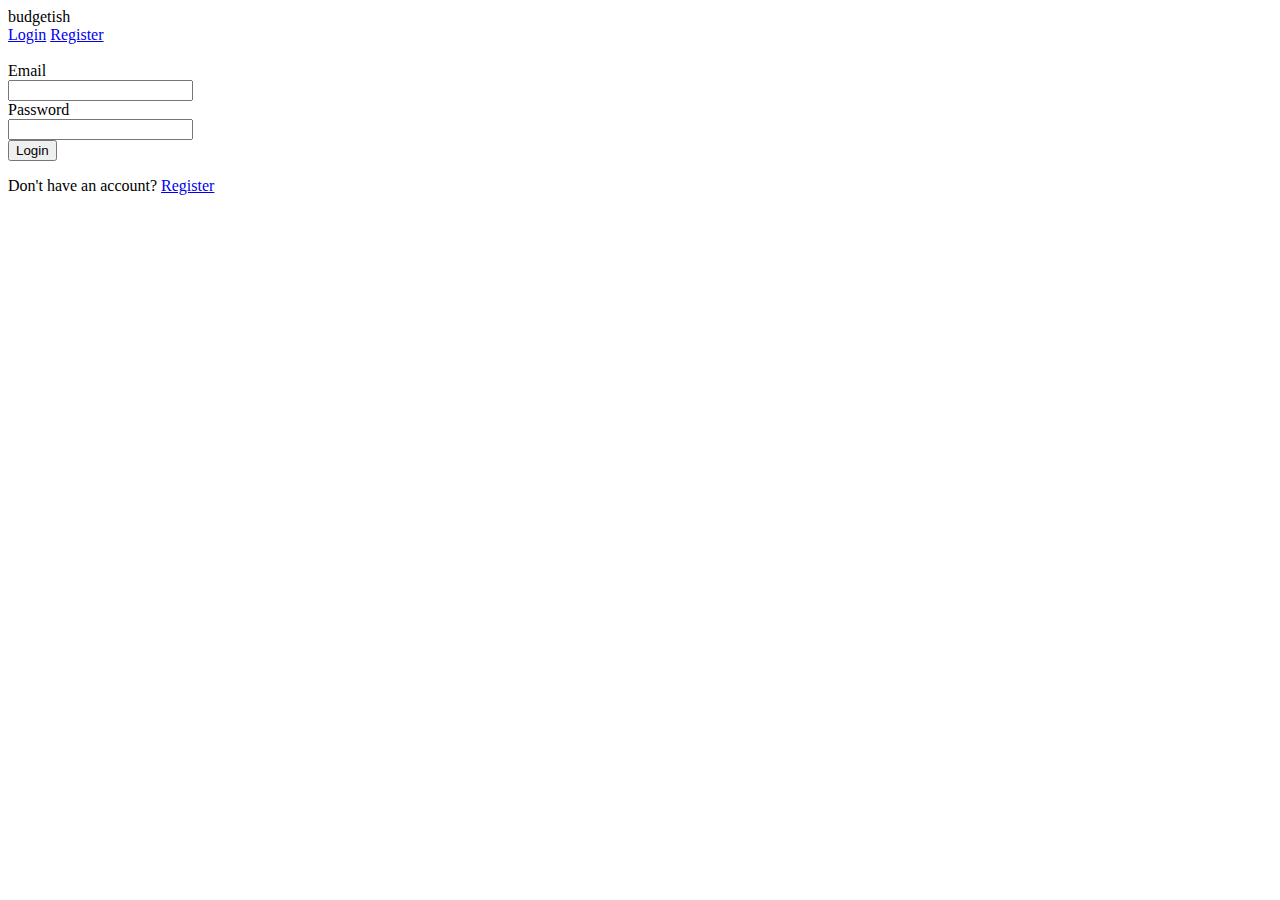
==== index.html @ e90957ac "added files" ====
<!DOCTYPE html>
<html lang="en">

<head>
    <meta charset="UTF-8">
    <meta http-equiv="X-UA-Compatible" content="IE=edge">
    <meta name="viewport" content="width=device-width, initial-scale=1.0">
    <title>Budget App</title>
    <!-- CSS only -->
    <link href="https://cdn.jsdelivr.net/npm/bootstrap@5.0.0-beta2/dist/css/bootstrap.min.css" rel="stylesheet"
        integrity="sha384-BmbxuPwQa2lc/FVzBcNJ7UAyJxM6wuqIj61tLrc4wSX0szH/Ev+nYRRuWlolflfl" crossorigin="anonymous">
    <!-- Font -->
    <link rel="preconnect" href="https://fonts.gstatic.com">
    <link href="https://fonts.googleapis.com/css2?family=Barlow:wght@500&display=swap" rel="stylesheet">
    <link rel="stylesheet" href="./assets/styles/style.css">
</head>

<body>

    <nav class="navbar navbar-light bg-light fixed-top">
        <div class="container-fluid">
            <a class="navbar-brand text-dark-blue">budgetish</a>
            <div class="navbar-nav d-flex flex-row">
                <a class="me-3 btn text-white" id="orange" href="#">Login</a>
                <a class="btn text-white" href="#">Register</a>
            </div>
        </div>
    </nav>

    <div class="container-fluid min-vh-100 d-flex flex-column align-items-center justify-content-center">

        <form class="w-50 border border-1 rounded p-5">
            <div class="row">
                <img class="col-6 offset-3 col-lg-4 offset-lg-4" src="./assets/images/budgetish.png" alt="" srcset="">
            </div>
            <div class="row mb-3">
                <label for="inputEmail3" class="col-sm-2 col-form-label">Email</label>
                <div class="col-sm-10">
                    <input type="email" class="form-control" id="inputEmail3">
                </div>
            </div>
            <div class="row mb-3">
                <label for="inputPassword3" class="col-sm-2 col-form-label">Password</label>
                <div class="col-sm-10">
                    <input type="password" class="form-control" id="inputPassword3">
                </div>
            </div>
            <button type="submit" class="btn text-white w-100 mt-2">Login</button>
            <p class="text-end mt-3 m-0">Don't have an account? <a href="#">Register</a></p>
        </form>

    </div>

</body>

</html>
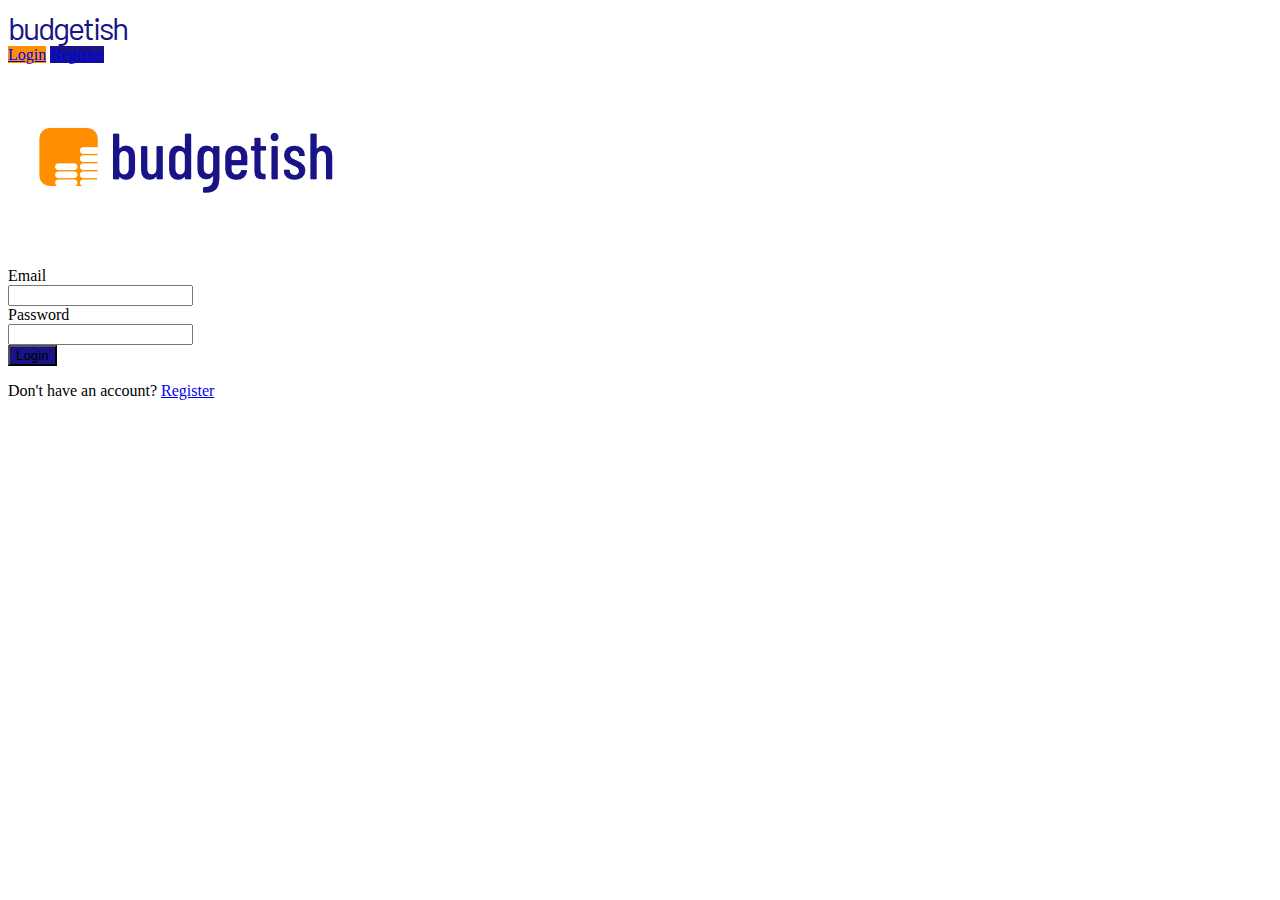
==== commit 1406368d: "added links" ====
--- a/index.html
+++ b/index.html
@@ -22,7 +22,7 @@
             <a class="navbar-brand text-dark-blue">budgetish</a>
             <div class="navbar-nav d-flex flex-row">
                 <a class="me-3 btn text-white" id="orange" href="#">Login</a>
-                <a class="btn text-white" href="#">Register</a>
+                <a class="btn text-white" href="./assets/pages/signup.html">Register</a>
             </div>
         </div>
     </nav>
@@ -46,7 +46,7 @@
                 </div>
             </div>
             <button type="submit" class="btn text-white w-100 mt-2">Login</button>
-            <p class="text-end mt-3 m-0">Don't have an account? <a href="#">Register</a></p>
+            <p class="text-end mt-3 m-0">Don't have an account? <a href="./assets/pages/signup.html">Register</a></p>
         </form>
 
     </div>
--- a/assets/styles/style.css
+++ b/assets/styles/style.css
@@ -0,0 +1,21 @@
+#orange {
+    background-color: #FF8F00;
+}
+
+a.btn,
+button.btn {
+    background-color: #181485;
+}
+
+.text-dark-blue {
+    color: #181485 !important;
+    letter-spacing: -2px;
+    font-size: 32px;
+    font-family: "Barlow", sans-serif;
+}
+
+@media (max-width:768px) {
+    .w-50 {
+        width: 75% !important;
+    }
+}